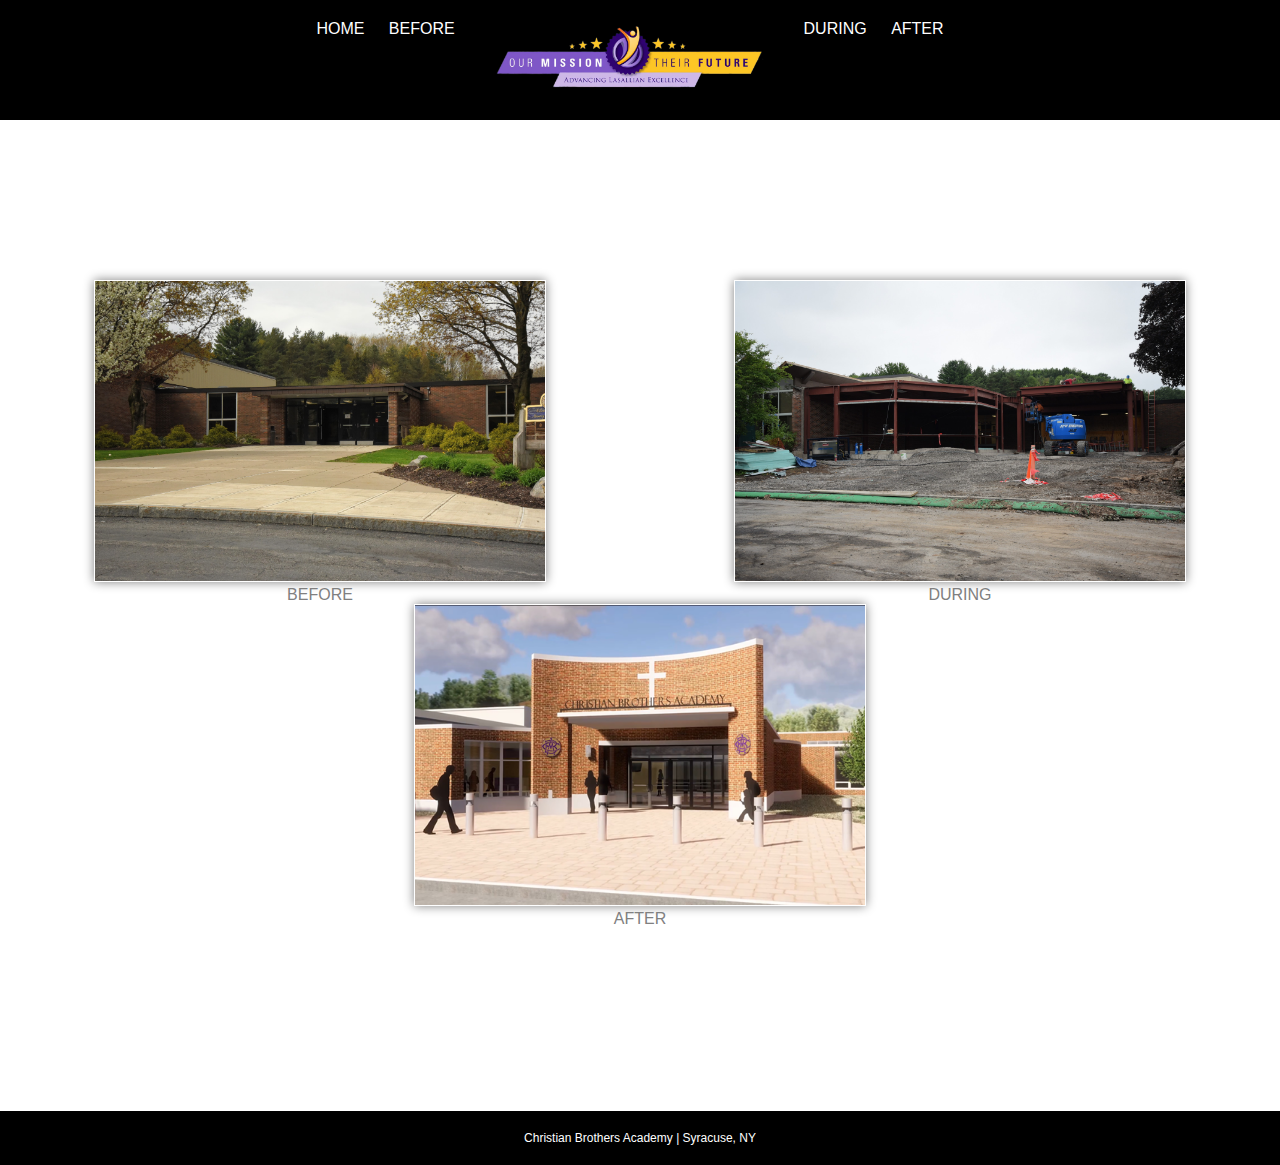
==== index.html @ c77133af "first draft" ====
<!DOCTYPE html>
<html lang="en">
<head>
    <title>CBA Construction</title>
    <link rel="stylesheet" href="styles.css">
</head> 

<body>
    <header>
        <nav>
            <ul>
                    <li><a href="index.html">HOME</a></li>
                    <li><a href="before.html">BEFORE </a></li>
                    <li class="mobile"><a href="during.html">DURING</a></li>
                    <li class="mobile"><a href="after.html">AFTER</a></li>
                    <li class="logo"><a href="index.html">CBA Logo</a></li>
                    <li class="desktop"><a href="during.html">DURING</a></li>
                    <li class="desktop"><a href="after.html">AFTER</a></li>
                </ul>
        </nav>
         
    </header>


    <section class="features">
        <figure>
            <a href="before.html">
            <img src="images/before.jpg" alt="CBA front entrance pre-construction">
            </a>
            <figcaption>Before</figcaption>
        </figure>
        <figure>
                <a href="during.html">
                <img src="images/during.jpg" alt="CBA front entrance during construction">
                </a>
            <figcaption>During</figcaption>
            </figure>
        <figure>
            <a href="after.html">
            <img src="images/after.png" alt="CBA front entrance after construction">
            </a>
            <figcaption>After</figcaption>
        </figure>
    </section>
    <section>lower-section</section>
    <footer>
        Christian Brothers Academy | Syracuse, NY

    </footer>
</body>
</html>
---- styles.css ----
body {
    background: white;
    color: white; 
    font-family: Arial, Helvetica, sans-serif;
    margin: 0;
    padding: 0;
}

/* HEADER */ 

header {
    background:black;
    height: 80px;
    padding: 20px;
    text-align: center;
}

header .mobile {
    display: none;
}

header .logo a {
    background-image: url("images/cbalogo.png");
    background-size: 300px;
    background-repeat: no-repeat;
    display: inline-block;
    height: 1000px;
    position: relative;
    text-indent: -9999999px;
    top: -76.5px;
    width: 300px;

}


    



nav ul {
    margin: 0;
    padding: 0;
    list-style-type: none;
}

nav li {
    display:inline-block;
    margin-right: 20px;

}


section {
    padding-bottom:140px;
}


.titlec {
        color:black;
        position: relative;
        right: -415px;
        top: 40px;
        text-align: center;
        display: flex;
        flex-direction: row;
        flex-wrap: wrap
    }
    
.titlec img {
        width: 600px;
        
}


/* FEATURES */

.features {
        background: white;
        color: gray;
        padding-bottom:175px;
        padding-top: 10px;
        position: relative;
        top: 150px;
        display: flex;
        flex-direction:row;
        flex-wrap:wrap
}

.features figure{
    text-align:center;
    width:500px;
    margin: auto;
    text-transform: uppercase;
}

.features figure img {
    width: 450px;
    box-shadow: grey 0 0 10px;
    border: 1px solid white;
}


/* BEFORE */

section.headings {
    color:black;
    text-align: center;
    font-family: sans-serif;
    position: relative;
    top: -190px;
    font-size: 20px;
}
.fronttitle {
    color: black;
    text-align: left;
    position: relative;
    top: -300px;
    left:60px
}

.backtitle {
    color: black;
    text-align: left;
    position: sticky;
    top:450px;
    right: 1350px;
    flex-wrap: wrap
}

section.front {
    color:black;
    position: relative;
    right: -20px;
    top:-430px;
    text-align: center;
    display: flex;
    flex-direction: row;
    flex-wrap: wrap
}

.front figure img {
    width: 600px;
    box-shadow: grey 0 0 10px;
    border: 1px solid white;
}

section.backa {
    color:black;
    position: relative;
    right: 4px;
    top:150px;
    text-align: center;
    display: flex;
    flex-direction: row;
}

.backa figure img {
    width: 600px;
    box-shadow: grey 0 0 10px;
    border: 1px solid white;
    
}

section.backb {
    color:black;
    position: relative;
    right: 5px;
    top:150px;
    text-align: center;
    display: flex;
    flex-direction: row;
    flex-wrap: wrap;
}

.backb figure img {
    width: 600px;
    box-shadow: grey 0 0 10px;
    border: 1px solid white;
    
}

.hall {
    color:black;
    position: relative;
    right: -20px;
    top:-400px;
    text-align: center;
    display: flex;
    flex-direction: row;
    flex-wrap: wrap;
}

.hall figure img {
    width: 600px;
    box-shadow: grey 0 0 10px;
    border: 1px solid white;
}

.caf {
    color:black;
    position: relative;
    right: -20px;
    top:-400px;
    text-align: center;
    display: flex;
    flex-direction: row;
    flex-wrap: wrap;
}

.caf figure img {
    width: 600px;
    box-shadow: grey 0 0 10px;
    border: 1px solid white;
}

/* DURING */


.dfronta {
    color:black;
    position: relative;
    right: -20px;
    top:-500px;
    text-align: center;
    display: flex;
    flex-direction: row;
    flex-wrap: wrap;
}

.dfronta figure img {
    width: 600px;
    box-shadow: grey 0 0 10px;
    border: 1px solid white;
}






.duringba {
    color:black;
    position: relative;
    right: -20px;
    top:-400px;
    text-align: center;
    display: flex;
    flex-direction: row;
    flex-wrap: wrap;
}

.duringba figure img {
    width: 600px;
    box-shadow: grey 0 0 10px;
    border: 1px solid white;
}


.duringca {
    color:black;
    position: relative;
    right: -20px;
    top:-400px;
    text-align: center;
    display: flex;
    flex-direction: row;
    flex-wrap: wrap;
}

.duringca figure img {
    width: 600px;
    box-shadow: grey 0 0 10px;
    border: 1px solid white;
}



/* AFTER */
.comeback {
        color:black;
        text-align: center;
        font-family: sans-serif;
        position: relative;
        top: -200px;
        font-size: 20px;
    
}




footer {
    background: black;
    padding: 20px 20px;
    text-align: center;
    font-size: 12px;


} 



   


a {
    text-decoration: none;
    color: white;
}

a:hover {
    text-decoration: underline;
}

/* RESPONSIVE RULES */
@media screen and (max-width: 710px) {
    header .mobile {
        display: inline-block;
    }

    header .desktop {
        display: none;
    }
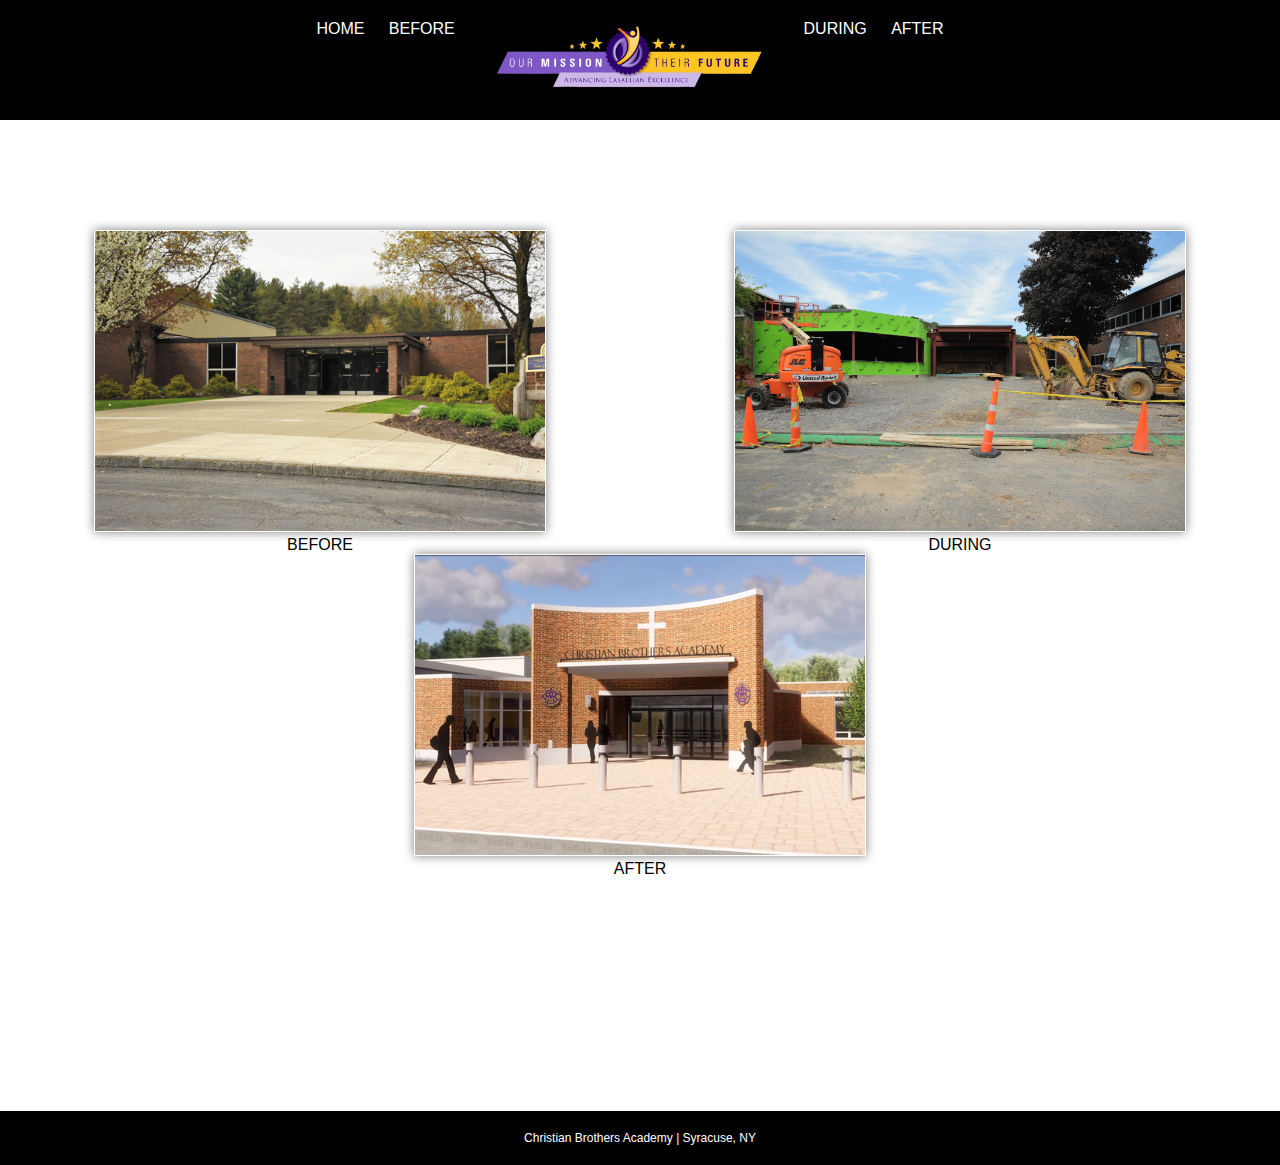
==== commit fb0b5328: "Add files via upload" ====
--- a/index.html
+++ b/index.html
@@ -1,52 +1,52 @@
-<!DOCTYPE html>
-<html lang="en">
-<head>
-    <title>CBA Construction</title>
-    <link rel="stylesheet" href="styles.css">
-</head> 
-
-<body>
-    <header>
-        <nav>
-            <ul>
-                    <li><a href="index.html">HOME</a></li>
-                    <li><a href="before.html">BEFORE </a></li>
-                    <li class="mobile"><a href="during.html">DURING</a></li>
-                    <li class="mobile"><a href="after.html">AFTER</a></li>
-                    <li class="logo"><a href="index.html">CBA Logo</a></li>
-                    <li class="desktop"><a href="during.html">DURING</a></li>
-                    <li class="desktop"><a href="after.html">AFTER</a></li>
-                </ul>
-        </nav>
-         
-    </header>
-
-
-    <section class="features">
-        <figure>
-            <a href="before.html">
-            <img src="images/before.jpg" alt="CBA front entrance pre-construction">
-            </a>
-            <figcaption>Before</figcaption>
-        </figure>
-        <figure>
-                <a href="during.html">
-                <img src="images/during.jpg" alt="CBA front entrance during construction">
-                </a>
-            <figcaption>During</figcaption>
-            </figure>
-        <figure>
-            <a href="after.html">
-            <img src="images/after.png" alt="CBA front entrance after construction">
-            </a>
-            <figcaption>After</figcaption>
-        </figure>
-    </section>
-    <section>lower-section</section>
-    <footer>
-        Christian Brothers Academy | Syracuse, NY
-
-    </footer>
-</body>
-</html>
-
+<!DOCTYPE html>
+<html lang="en">
+<head>
+    <title>CBA Construction</title>
+    <link rel="stylesheet" href="styles.css">
+</head> 
+
+<body>
+    <header>
+        <nav>
+            <ul>
+                    <li><a href="index.html">HOME</a></li>
+                    <li><a href="before.html">BEFORE </a></li>
+                    <li class="mobile"><a href="during.html">DURING</a></li>
+                    <li class="mobile"><a href="after.html">AFTER</a></li>
+                    <li class="logo"><a href="index.html">CBA Logo</a></li>
+                    <li class="desktop"><a href="during.html">DURING</a></li>
+                    <li class="desktop"><a href="after.html">AFTER</a></li>
+                </ul>
+        </nav>
+         
+    </header>
+
+
+    <section class="features">
+        <figure>
+            <a href="before.html">
+            <img src="images/before.jpg" alt="CBA front entrance pre-construction">
+            </a>
+            <figcaption>Before</figcaption>
+        </figure>
+        <figure>
+                <a href="during.html">
+                <img src="images/dff7.jpg" alt="CBA front entrance during construction">
+                </a>
+            <figcaption>During</figcaption>
+            </figure>
+        <figure>
+            <a href="after.html">
+            <img src="images/after.png" alt="CBA front entrance after construction">
+            </a>
+            <figcaption>After</figcaption>
+        </figure>
+    </section>
+    <section>lower-section</section>
+    <footer>
+        Christian Brothers Academy | Syracuse, NY
+
+    </footer>
+</body>
+</html>
+
--- a/styles.css
+++ b/styles.css
@@ -1,327 +1,680 @@
-body {
-    background: white;
-    color: white; 
-    font-family: Arial, Helvetica, sans-serif;
-    margin: 0;
-    padding: 0;
-}
-
-/* HEADER */ 
-
-header {
-    background:black;
-    height: 80px;
-    padding: 20px;
-    text-align: center;
-}
-
-header .mobile {
-    display: none;
-}
-
-header .logo a {
-    background-image: url("images/cbalogo.png");
-    background-size: 300px;
-    background-repeat: no-repeat;
-    display: inline-block;
-    height: 1000px;
-    position: relative;
-    text-indent: -9999999px;
-    top: -76.5px;
-    width: 300px;
-
-}
-
-
-    
-
-
-
-nav ul {
-    margin: 0;
-    padding: 0;
-    list-style-type: none;
-}
-
-nav li {
-    display:inline-block;
-    margin-right: 20px;
-
-}
-
-
-section {
-    padding-bottom:140px;
-}
-
-
-.titlec {
-        color:black;
-        position: relative;
-        right: -415px;
-        top: 40px;
-        text-align: center;
-        display: flex;
-        flex-direction: row;
-        flex-wrap: wrap
-    }
-    
-.titlec img {
-        width: 600px;
-        
-}
-
-
-/* FEATURES */
-
-.features {
-        background: white;
-        color: gray;
-        padding-bottom:175px;
-        padding-top: 10px;
-        position: relative;
-        top: 150px;
-        display: flex;
-        flex-direction:row;
-        flex-wrap:wrap
-}
-
-.features figure{
-    text-align:center;
-    width:500px;
-    margin: auto;
-    text-transform: uppercase;
-}
-
-.features figure img {
-    width: 450px;
-    box-shadow: grey 0 0 10px;
-    border: 1px solid white;
-}
-
-
-/* BEFORE */
-
-section.headings {
-    color:black;
-    text-align: center;
-    font-family: sans-serif;
-    position: relative;
-    top: -190px;
-    font-size: 20px;
-}
-.fronttitle {
-    color: black;
-    text-align: left;
-    position: relative;
-    top: -300px;
-    left:60px
-}
-
-.backtitle {
-    color: black;
-    text-align: left;
-    position: sticky;
-    top:450px;
-    right: 1350px;
-    flex-wrap: wrap
-}
-
-section.front {
-    color:black;
-    position: relative;
-    right: -20px;
-    top:-430px;
-    text-align: center;
-    display: flex;
-    flex-direction: row;
-    flex-wrap: wrap
-}
-
-.front figure img {
-    width: 600px;
-    box-shadow: grey 0 0 10px;
-    border: 1px solid white;
-}
-
-section.backa {
-    color:black;
-    position: relative;
-    right: 4px;
-    top:150px;
-    text-align: center;
-    display: flex;
-    flex-direction: row;
-}
-
-.backa figure img {
-    width: 600px;
-    box-shadow: grey 0 0 10px;
-    border: 1px solid white;
-    
-}
-
-section.backb {
-    color:black;
-    position: relative;
-    right: 5px;
-    top:150px;
-    text-align: center;
-    display: flex;
-    flex-direction: row;
-    flex-wrap: wrap;
-}
-
-.backb figure img {
-    width: 600px;
-    box-shadow: grey 0 0 10px;
-    border: 1px solid white;
-    
-}
-
-.hall {
-    color:black;
-    position: relative;
-    right: -20px;
-    top:-400px;
-    text-align: center;
-    display: flex;
-    flex-direction: row;
-    flex-wrap: wrap;
-}
-
-.hall figure img {
-    width: 600px;
-    box-shadow: grey 0 0 10px;
-    border: 1px solid white;
-}
-
-.caf {
-    color:black;
-    position: relative;
-    right: -20px;
-    top:-400px;
-    text-align: center;
-    display: flex;
-    flex-direction: row;
-    flex-wrap: wrap;
-}
-
-.caf figure img {
-    width: 600px;
-    box-shadow: grey 0 0 10px;
-    border: 1px solid white;
-}
-
-/* DURING */
-
-
-.dfronta {
-    color:black;
-    position: relative;
-    right: -20px;
-    top:-500px;
-    text-align: center;
-    display: flex;
-    flex-direction: row;
-    flex-wrap: wrap;
-}
-
-.dfronta figure img {
-    width: 600px;
-    box-shadow: grey 0 0 10px;
-    border: 1px solid white;
-}
-
-
-
-
-
-
-.duringba {
-    color:black;
-    position: relative;
-    right: -20px;
-    top:-400px;
-    text-align: center;
-    display: flex;
-    flex-direction: row;
-    flex-wrap: wrap;
-}
-
-.duringba figure img {
-    width: 600px;
-    box-shadow: grey 0 0 10px;
-    border: 1px solid white;
-}
-
-
-.duringca {
-    color:black;
-    position: relative;
-    right: -20px;
-    top:-400px;
-    text-align: center;
-    display: flex;
-    flex-direction: row;
-    flex-wrap: wrap;
-}
-
-.duringca figure img {
-    width: 600px;
-    box-shadow: grey 0 0 10px;
-    border: 1px solid white;
-}
-
-
-
-/* AFTER */
-.comeback {
-        color:black;
-        text-align: center;
-        font-family: sans-serif;
-        position: relative;
-        top: -200px;
-        font-size: 20px;
-    
-}
-
-
-
-
-footer {
-    background: black;
-    padding: 20px 20px;
-    text-align: center;
-    font-size: 12px;
-
-
-} 
-
-
-
-   
-
-
-a {
-    text-decoration: none;
-    color: white;
-}
-
-a:hover {
-    text-decoration: underline;
-}
-
-/* RESPONSIVE RULES */
-@media screen and (max-width: 710px) {
-    header .mobile {
-        display: inline-block;
-    }
-
-    header .desktop {
-        display: none;
-    }
-
-  
-  
-      +body {
+    background: white;
+    color: white; 
+    font-family: Arial, Helvetica, sans-serif;
+    margin: 0;
+    padding: 0;
+}
+
+/* HEADER */ 
+
+header {
+    background:black;
+    height: 80px;
+    padding: 20px;
+    text-align: center;
+}
+
+header .mobile {
+    display: none;
+}
+
+header .logo a {
+    background-image: url("images/cbalogo.png");
+    background-size: 300px;
+    background-repeat: no-repeat;
+    display: inline-block;
+    height: 1000px;
+    position: relative;
+    text-indent: -9999999px;
+    top: -76.5px;
+    width: 300px;
+
+}
+
+
+    
+
+
+
+nav ul {
+    margin: 0;
+    padding: 0;
+    list-style-type: none;
+}
+
+nav li {
+    display:inline-block;
+    margin-right: 20px;
+
+}
+
+
+section {
+    padding-bottom:140px;
+}
+
+
+.titlec {
+        color:black;
+        position: relative;
+        right: -415px;
+        top: 40px;
+        text-align: center;
+        display: flex;
+        flex-direction: row;
+        flex-wrap: wrap
+    }
+    
+.titlec img {
+        width: 600px;
+        
+}
+
+
+/* FEATURES */
+
+.features {
+        background: white;
+        color: gray;
+        padding-bottom:175px;
+        padding-top: 10px;
+        position: relative;
+        top: 100px;
+        display: flex;
+        flex-direction:row;
+        flex-wrap:wrap
+}
+
+.features figure{
+    text-align:center;
+    width:500px;
+    margin: auto;
+    text-transform: uppercase;
+}
+
+.features figure img {
+    width: 450px;
+    box-shadow: grey 0 0 10px;
+    border: 1px solid white;
+}
+
+
+/* BEFORE */
+
+section.headings {
+    color:black;
+    text-align: center;
+    font-family: sans-serif;
+    position: relative;
+    top: -190px;
+    font-size: 20px;
+}
+.fronttitle {
+    color: black;
+    text-align: left;
+    position: relative;
+    top: -300px;
+    left:60px
+}
+
+.backtitle {
+    color: black;
+    text-align: left;
+    position: sticky;
+    top:450px;
+    right: 1350px;
+    flex-wrap: wrap
+}
+
+section.front {
+    color:black;
+    position: relative;
+    right: -20px;
+    top:-430px;
+    text-align: center;
+    display: flex;
+    flex-direction: row;
+    flex-wrap: wrap
+}
+
+.front figure img {
+    width: 600px;
+    box-shadow: grey 0 0 10px;
+    border: 1px solid white;
+}
+
+section.backa {
+    color:black;
+    position: relative;
+    right: 4px;
+    top:150px;
+    text-align: center;
+    display: flex;
+    flex-direction: row;
+}
+
+.backa figure img {
+    width: 600px;
+    box-shadow: grey 0 0 10px;
+    border: 1px solid white;
+    
+}
+
+section.backb {
+    color:black;
+    position: relative;
+    right: 5px;
+    top:150px;
+    text-align: center;
+    display: flex;
+    flex-direction: row;
+    flex-wrap: wrap;
+}
+
+.backb figure img {
+    width: 600px;
+    box-shadow: grey 0 0 10px;
+    border: 1px solid white;
+    
+}
+
+.hall {
+    color:black;
+    position: relative;
+    right: -20px;
+    top:-400px;
+    text-align: center;
+    display: flex;
+    flex-direction: row;
+    flex-wrap: wrap;
+}
+
+.hall figure img {
+    width: 600px;
+    box-shadow: grey 0 0 10px;
+    border: 1px solid white;
+}
+
+.caf {
+    color:black;
+    position: relative;
+    right: -20px;
+    top:-400px;
+    text-align: center;
+    display: flex;
+    flex-direction: row;
+    flex-wrap: wrap;
+}
+
+.caf figure img {
+    width: 600px;
+    box-shadow: grey 0 0 10px;
+    border: 1px solid white;
+}
+
+
+
+/* DURING */
+
+    
+.weeks a{
+    color:black;
+    text-align: center;
+    font-family: sans-serif;
+    position: relative;
+    top: -300px;
+    font-size: 20px; 
+    display: inline-block;
+} 
+
+
+.weeks ul#weekslink {
+        min-width: 696px;
+        list-style: none;
+        padding-top: 20px;
+    }
+ ul#weekslink li {
+            display: inline;
+            padding: 5px;
+            position: relative;
+            top: -20px;
+            left: 13px;
+        }
+
+.week9 {
+            color:black;
+            text-align: left;
+            font-family: sans-serif;
+            position: relative;
+            top: -400px;
+            left: -45px;
+            font-size: 20px; 
+        }
+
+.home9 a {
+            position: relative;
+            top: -600px;
+            left: 52px;
+            text-align: left;
+            color: black;
+            font-size: 20px;
+        }
+
+
+            position: relative;
+            top: -400px;
+            left: -60px;
+            font-size: 20px; 
+        }
+
+.dfront9 {
+            color:black;
+            position: relative;
+            right: -15px;
+            top: -500px;
+            text-align: center;
+            display: flex;
+            flex-direction: row;
+            flex-wrap: wrap;
+        }
+        
+.dfront9 figure img {
+            width: 600px;
+            box-shadow: grey 0 0 10px;
+            border: 1px solid white;
+        }
+        
+
+
+
+
+
+.db9 {
+            color:black;
+            position: relative;
+            right: -5px;
+            top: -500px;
+            text-align: center;
+            display: flex;
+            flex-direction: row;
+            flex-wrap: wrap;
+        }
+        
+.db9 figure img {
+            width: 600px;
+            box-shadow: grey 0 0 10px;
+            border: 1px solid white;
+        }
+        
+        
+        
+.dca9 {
+            color:black;
+            position: relative;
+            right: -10px;
+            top: -500px;
+            text-align: center;
+            display: flex;
+            flex-direction: row;
+            flex-wrap: wrap;
+        }
+        
+.dca9 figure img {
+            width: 600px;
+            box-shadow: grey 0 0 10px;
+            border: 1px solid white;
+        }
+        
+
+
+
+
+
+
+
+
+.week8 {
+            color:black;
+            text-align: left;
+            font-family: sans-serif;
+            position: relative;
+            top: -400px;
+            left: -50px;
+            font-size: 20px; 
+        }
+
+.home8 a {
+            position: relative;
+            top: -600px;
+            left: 52px;
+            text-align: left;
+            color: black;
+            font-size: 20px;
+        }
+
+.dfront8 {
+            color:black;
+            position: relative;
+            right: -15px;
+            top: -500px;
+            text-align: center;
+            display: flex;
+            flex-direction: row;
+            flex-wrap: wrap;
+        }
+        
+.dfront8 figure img {
+            width: 600px;
+            box-shadow: grey 0 0 10px;
+            border: 1px solid white;
+        }
+        
+        
+.db8 {
+            color:black;
+            position: relative;
+            right: -5px;
+            top: -500px;
+            text-align: center;
+            display: flex;
+            flex-direction: row;
+            flex-wrap: wrap;
+        }
+        
+.db8 figure img {
+            width: 600px;
+            box-shadow: grey 0 0 10px;
+            border: 1px solid white;
+        }
+        
+        
+        
+.dca8 {
+            color:black;
+            position: relative;
+            right: -10px;
+            top: -500px;
+            text-align: center;
+            display: flex;
+            flex-direction: row;
+            flex-wrap: wrap;
+        }
+        
+.dca8 figure img {
+            width: 600px;
+            box-shadow: grey 0 0 10px;
+            border: 1px solid white;
+        }
+        
+
+
+.week7 {
+            color:black;
+            text-align: left;
+            font-family: sans-serif;
+            position: relative;
+            top: -610px;
+            left: -65px;
+            font-size: 20px; 
+        }
+
+.home7 a {
+            position: relative;
+            top: 00px;
+            left: 52px;
+            text-align: left;
+            color: black;
+            font-size: 20px;
+        }
+
+
+
+
+.dfront7 {
+    color:black;
+    position: relative;
+    right: -15px;
+    top: -710px;
+    text-align: center;
+    display: flex;
+    flex-direction: row;
+    flex-wrap: wrap;
+}
+
+.dfront7 figure img {
+    width: 600px;
+    box-shadow: grey 0 0 10px;
+    border: 1px solid white;
+}
+
+
+.db7 {
+    color:black;
+    position: relative;
+    right: -5px;
+    top: 130px;
+    text-align: center;
+    display: flex;
+    flex-direction: row;
+    flex-wrap: wrap;
+}
+
+.db7 figure img {
+    width: 600px;
+    box-shadow: grey 0 0 10px;
+    border: 1px solid white;
+}
+
+
+
+.dca7 {
+    color:black;
+    position: relative;
+    right: -10px;
+    top:110px;
+    text-align: center;
+    display: flex;
+    flex-direction: row;
+    flex-wrap: wrap;
+}
+
+.dca7 figure img {
+    width: 600px;
+    box-shadow: grey 0 0 10px;
+    border: 1px solid white;
+}
+
+
+
+
+.week6 {
+    color:black;
+    text-align: left;
+    font-family: sans-serif;
+    position: relative;
+    top: 160px;
+    left: -130px;
+    font-size: 20px; 
+}
+   
+.home6 a {
+    position: relative;
+    top: -100px;
+    left: 65px;
+    text-align: left;
+    color: black;
+    font-size: 20px;
+}
+
+
+.dfronta {
+    color:black;
+    position: relative;
+    right: -20px;
+    top:50px;
+    text-align: center;
+    display: flex;
+    flex-direction: row;
+    flex-wrap: wrap;
+}
+
+.dfronta figure img {
+    width: 600px;
+    box-shadow: grey 0 0 10px;
+    border: 1px solid white;
+}
+
+
+.duringb6 {
+    color:black;
+    position: relative;
+    right: -20px;
+    top:35px;
+    text-align: center;
+    display: flex;
+    flex-direction: row;
+    flex-wrap: wrap;
+}
+
+.duringb6 figure img {
+    width: 600px;
+    box-shadow: grey 0 0 10px;
+    border: 1px solid white;
+    top: 100000000px;
+}
+
+
+.duringca {
+    color:black;
+    position: relative;
+    right: -20px;
+    top: 17px;
+    text-align: center;
+    display: flex;
+    flex-direction: row;
+    flex-wrap: wrap;
+}
+
+.duringca figure img {
+    width: 600px;
+    box-shadow: grey 0 0 10px;
+    border: 1px solid white;
+}
+
+
+
+
+
+
+
+.week1 {
+    color:black;
+    text-align: left;
+    font-family: sans-serif;
+    position: relative;
+    top: 110px;
+    left: -140px;
+    font-size: 20px; 
+}
+
+.dfront1 {
+        color:black;
+        position: relative;
+        right: -20px;
+        top:0px;
+        text-align: center;
+        display: flex;
+        flex-direction: row;
+        flex-wrap: wrap;
+    }
+
+.dfront1 figure img {
+        width: 600px;
+        box-shadow: grey 0 0 10px;
+        border: 1px solid white;
+}
+
+.home1 a {
+    position: relative;
+    top: 500px;
+    left: -635px;
+    text-align: left;
+    color: black;
+    font-size: 20px;
+}
+
+
+
+
+/* AFTER */
+.comeback {
+        color:black;
+        text-align: center;
+        font-family: sans-serif;
+        position: relative;
+        top: -200px;
+        font-size: 20px;
+    
+}
+
+.homeb a {
+    position: relative;
+    text-align: left;
+    right: -40px;
+    top: -420px;
+    color: black;
+    font-size: 20px;
+}
+
+
+
+.homea a {
+    position: relative;
+    top: -450px;
+    right: -40px;
+    color: black;
+    font-size: 20px;
+}
+
+
+footer {
+    background: black;
+    padding: 20px 20px;
+    text-align: center;
+    font-size: 12px;
+
+
+} 
+
+
+
+figcaption {
+    color:black;
+    font-family: sans-serif;
+}
+   
+
+
+a {
+    text-decoration: none;
+    color:white;
+}
+
+a:hover {
+    text-decoration: underline;
+}
+
+/* RESPONSIVE RULES */
+@media screen and (max-width: 710px) {
+    header .mobile {
+        display: inline-block;
+    }
+
+    header .desktop {
+        display: none;
+    }
+
+  
+  
+}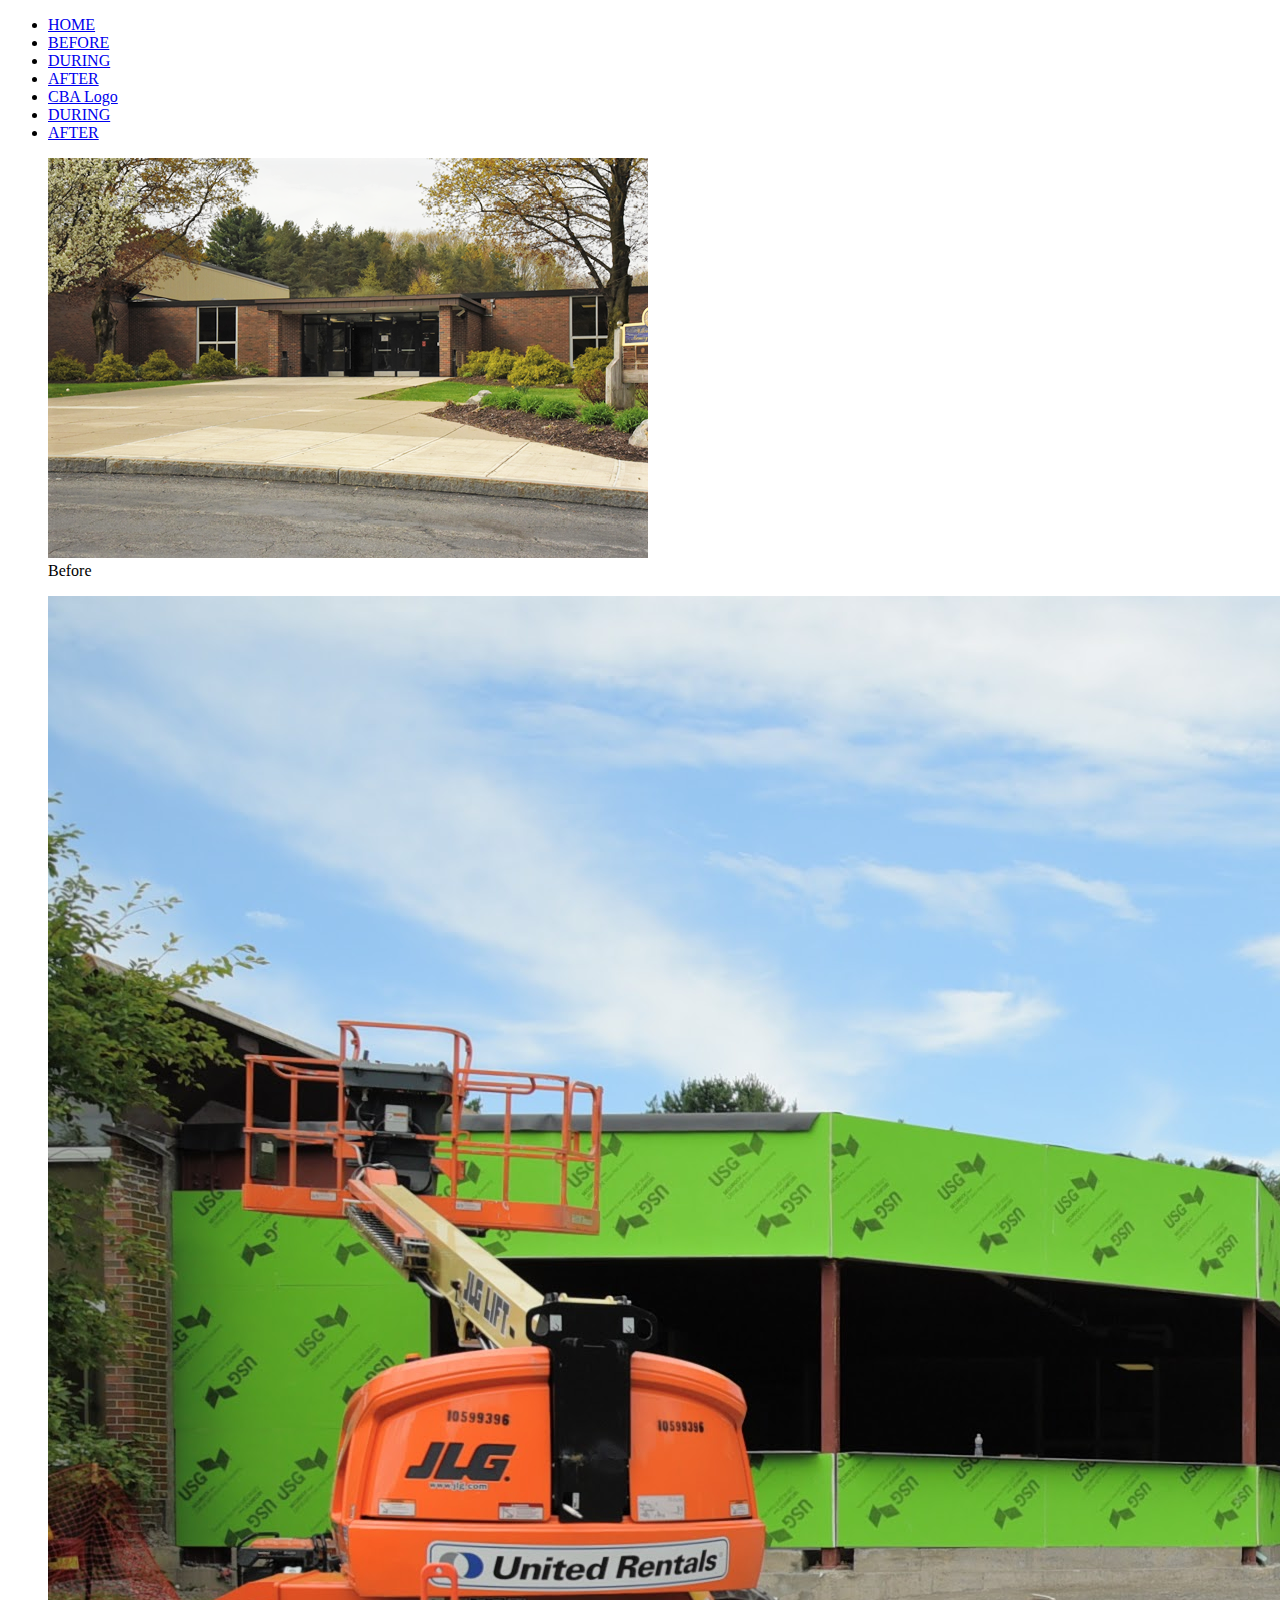
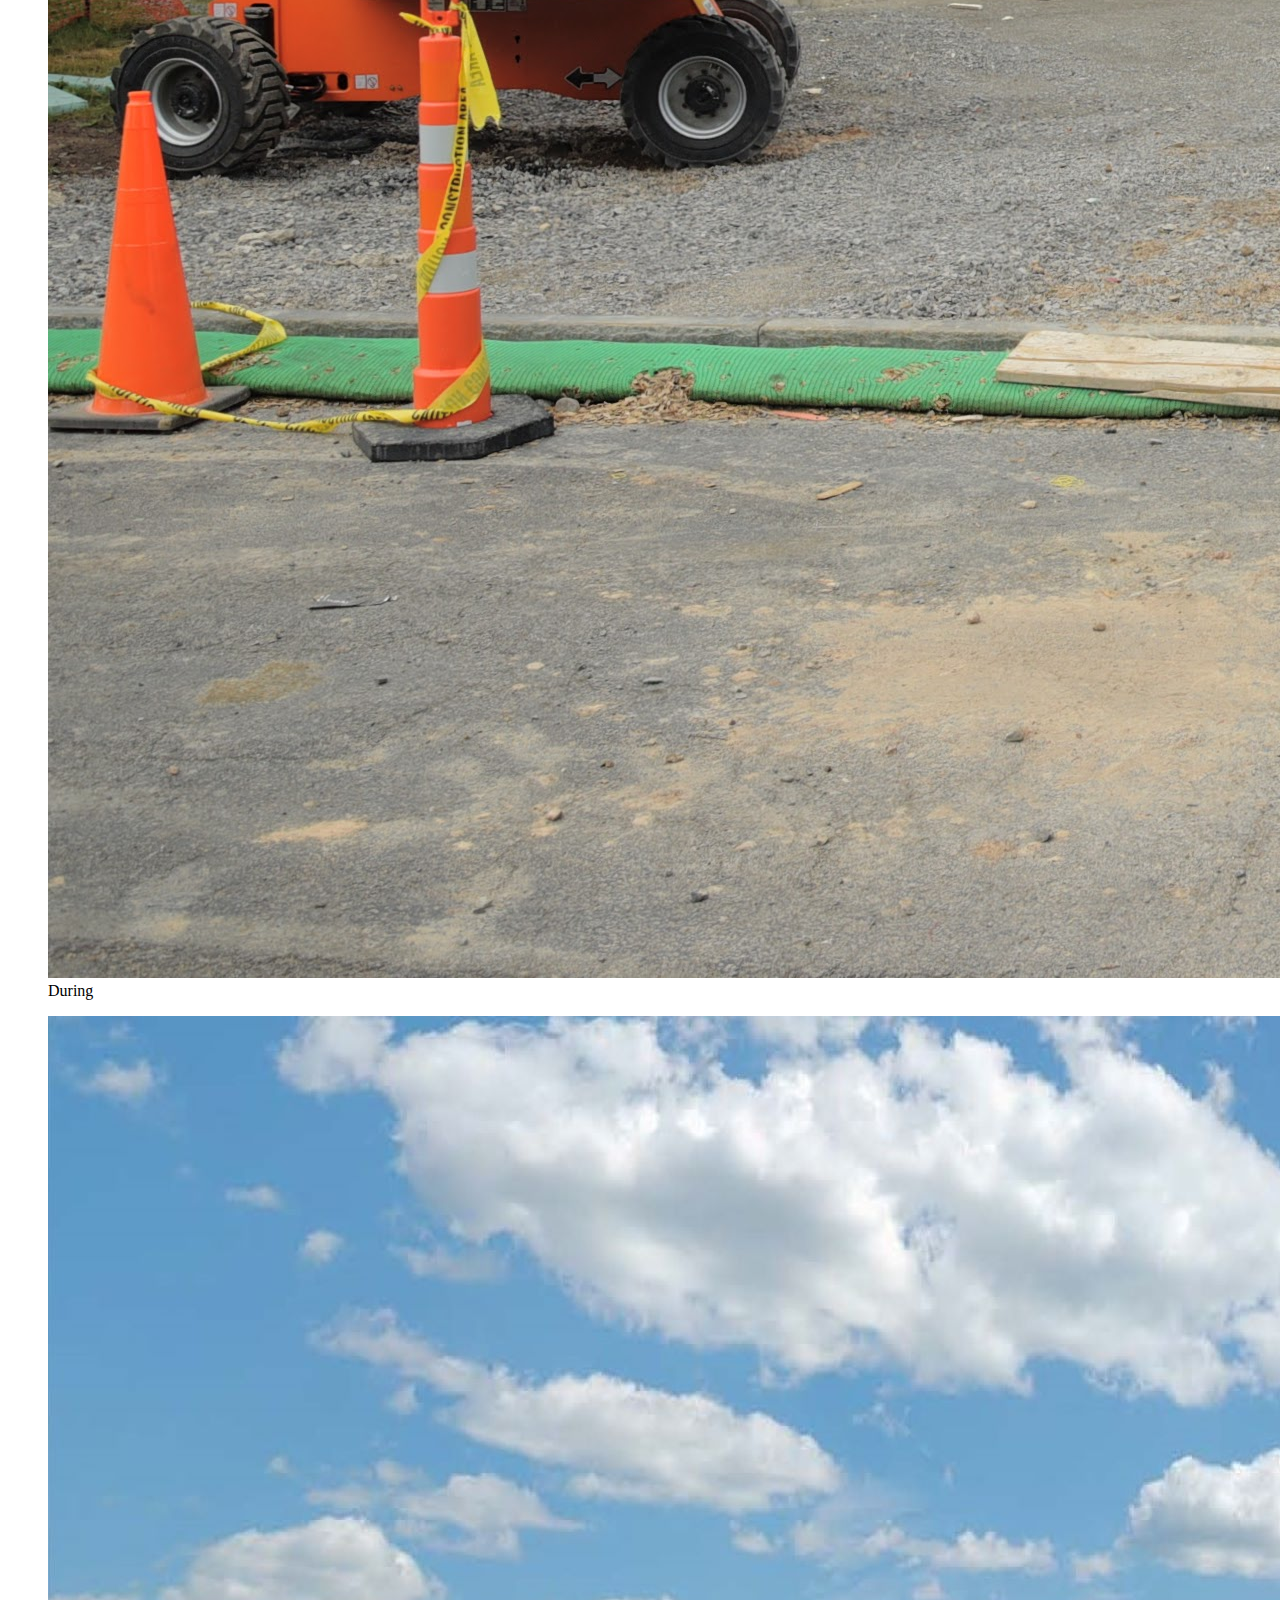
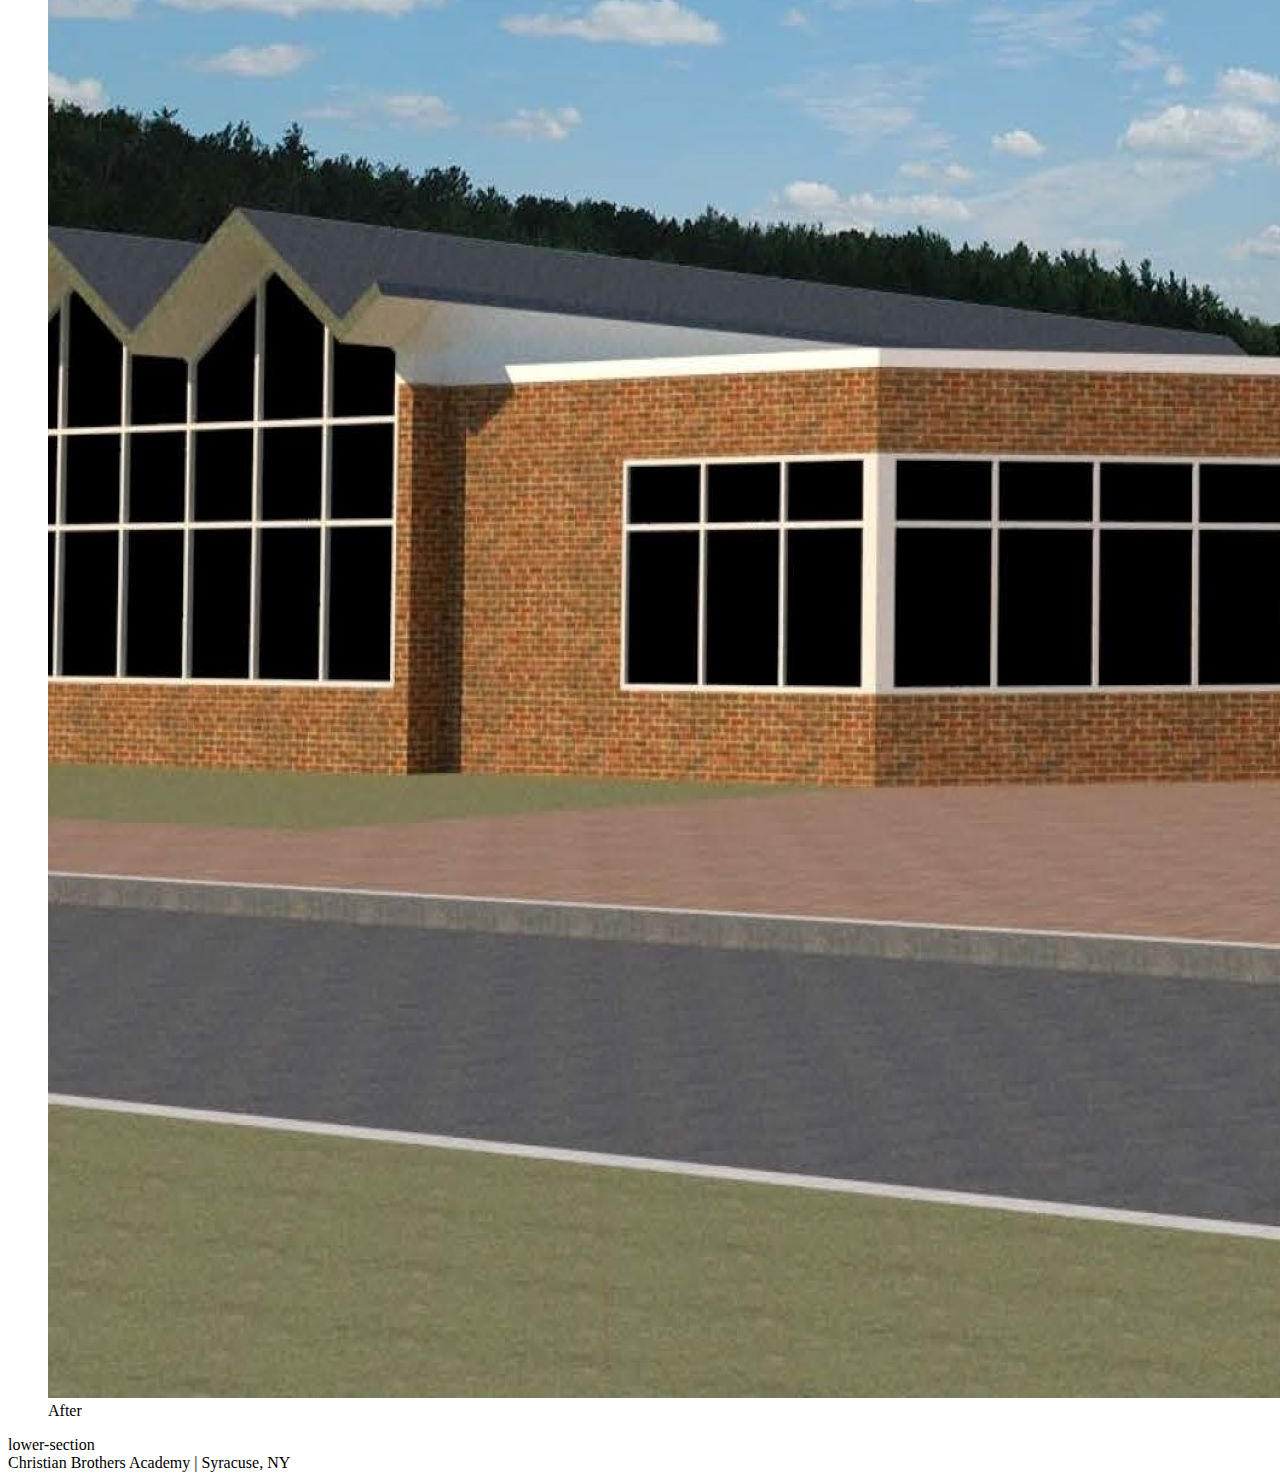
==== commit 6e43a182: "Add files via upload" ====
--- a/index.html
+++ b/index.html
@@ -37,7 +37,7 @@
             </figure>
         <figure>
             <a href="after.html">
-            <img src="images/after.png" alt="CBA front entrance after construction">
+            <img src="images/resized.jpg" alt="CBA front entrance after construction">
             </a>
             <figcaption>After</figcaption>
         </figure>
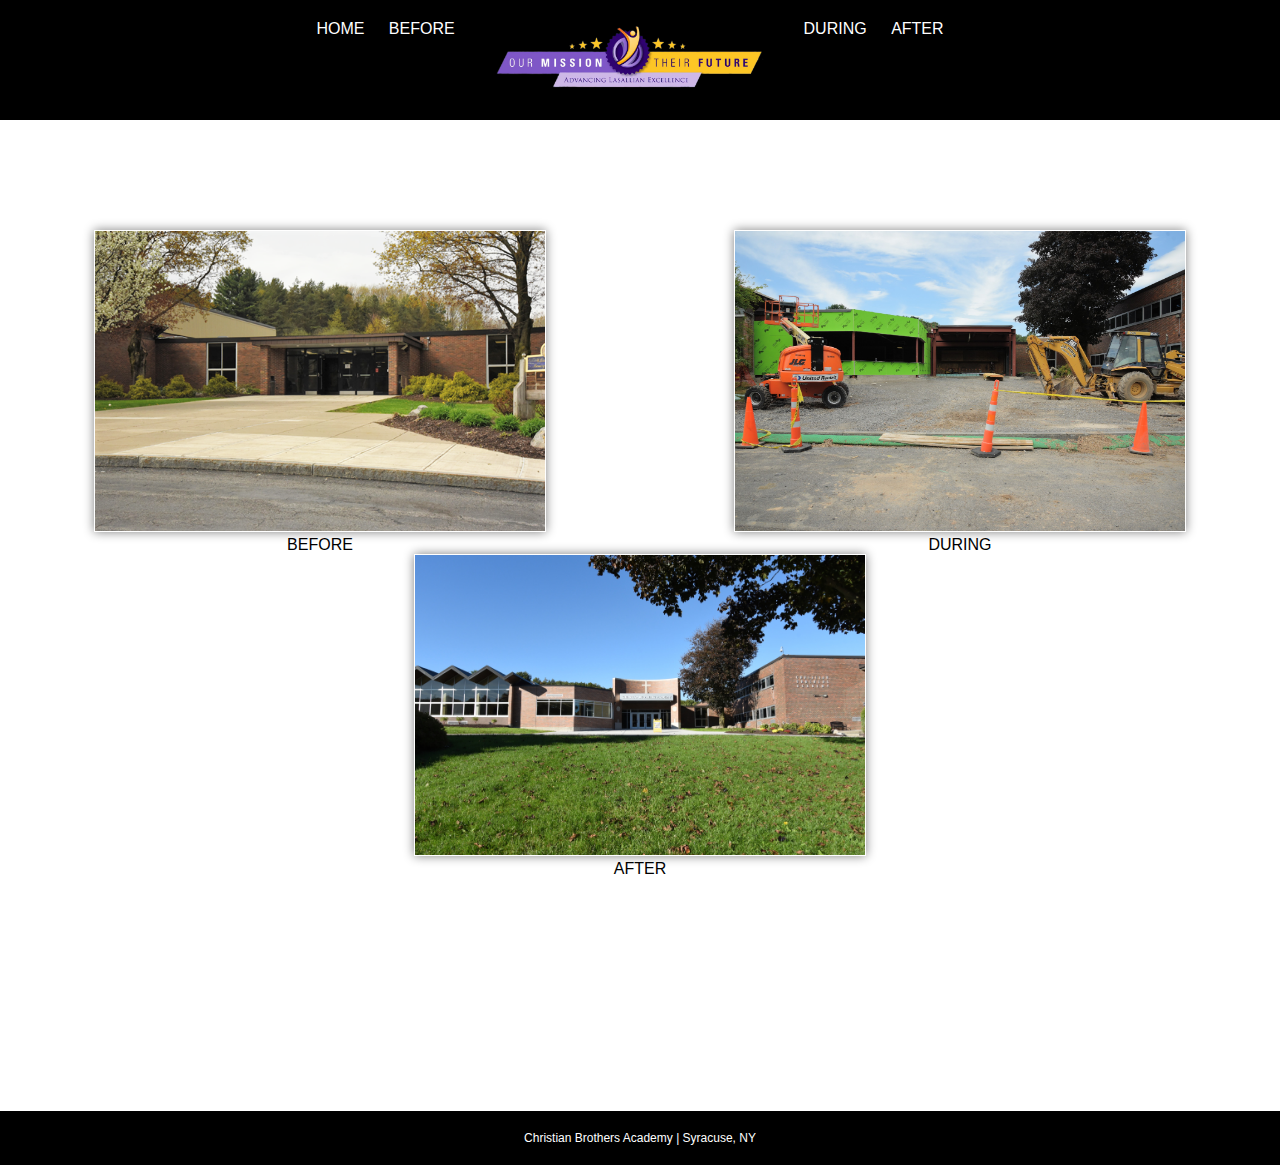
==== commit 158eefc6: "Update index.html" ====
--- a/index.html
+++ b/index.html
@@ -37,7 +37,7 @@
             </figure>
         <figure>
             <a href="after.html">
-            <img src="images/resized.jpg" alt="CBA front entrance after construction">
+            <img src="images/fea1.jpg" alt="CBA front entrance after construction">
             </a>
             <figcaption>After</figcaption>
         </figure>
--- a/styles.css
+++ b/styles.css
@@ -0,0 +1,1527 @@
+body {
+    background: white;
+    color: white; 
+    font-family: Arial, Helvetica, sans-serif;
+    margin: 0;
+    padding: 0;
+}
+
+/* HEADER */ 
+
+header {
+    background:black;
+    height: 80px;
+    padding: 20px;
+    text-align: center;
+}
+
+header .mobile {
+    display: none;
+}
+
+header .logo a {
+    background-image: url("images/cbalogo.png");
+    background-size: 300px;
+    background-repeat: no-repeat;
+    display: inline-block;
+    height: 1000px;
+    position: relative;
+    text-indent: -9999999px;
+    top: -76.5px;
+    width: 300px;
+
+}
+
+
+    
+
+
+
+nav ul {
+    margin: 0;
+    padding: 0;
+    list-style-type: none;
+}
+
+nav li {
+    display:inline-block;
+    margin-right: 20px;
+
+}
+
+
+section {
+    padding-bottom:140px;
+}
+
+
+.titlec {
+        color:black;
+        position: relative;
+        right: -415px;
+        top: 40px;
+        text-align: center;
+        display: flex;
+        flex-direction: row;
+        flex-wrap: wrap
+    }
+    
+.titlec img {
+        width: 600px;
+        
+}
+
+
+/* FEATURES */
+
+.features {
+        background: white;
+        color: gray;
+        padding-bottom:175px;
+        padding-top: 10px;
+        position: relative;
+        top: 100px;
+        display: flex;
+        flex-direction:row;
+        flex-wrap:wrap
+}
+
+.features figure{
+    text-align:center;
+    width:500px;
+    margin: auto;
+    text-transform: uppercase;
+}
+
+.features figure img {
+    width: 450px;
+    box-shadow: grey 0 0 10px;
+    border: 1px solid white;
+}
+
+
+/* BEFORE */
+
+section.headings {
+    color:black;
+    text-align: center;
+    font-family: sans-serif;
+    position: relative;
+    top: -190px;
+    font-size: 20px;
+}
+.fronttitle {
+    color: black;
+    text-align: left;
+    position: relative;
+    top: -300px;
+    left:60px
+}
+
+.backtitle {
+    color: black;
+    text-align: left;
+    position: sticky;
+    top:450px;
+    right: 1350px;
+    flex-wrap: wrap
+}
+
+section.front {
+    color:black;
+    position: relative;
+    right: -20px;
+    top:-430px;
+    text-align: center;
+    display: flex;
+    flex-direction: row;
+    flex-wrap: wrap
+}
+
+.front figure img {
+    width: 600px;
+    box-shadow: grey 0 0 10px;
+    border: 1px solid white;
+}
+
+section.backa {
+    color:black;
+    position: relative;
+    right: 4px;
+    top:150px;
+    text-align: center;
+    display: flex;
+    flex-direction: row;
+}
+
+.backa figure img {
+    width: 600px;
+    box-shadow: grey 0 0 10px;
+    border: 1px solid white;
+    
+}
+
+section.backb {
+    color:black;
+    position: relative;
+    right: 5px;
+    top:150px;
+    text-align: center;
+    display: flex;
+    flex-direction: row;
+    flex-wrap: wrap;
+}
+
+.backb figure img {
+    width: 600px;
+    box-shadow: grey 0 0 10px;
+    border: 1px solid white;
+    
+}
+
+.hall {
+    color:black;
+    position: relative;
+    right: -20px;
+    top:-400px;
+    text-align: center;
+    display: flex;
+    flex-direction: row;
+    flex-wrap: wrap;
+}
+
+.hall figure img {
+    width: 600px;
+    box-shadow: grey 0 0 10px;
+    border: 1px solid white;
+}
+
+.caf {
+    color:black;
+    position: relative;
+    right: -20px;
+    top:-400px;
+    text-align: center;
+    display: flex;
+    flex-direction: row;
+    flex-wrap: wrap;
+}
+
+.caf figure img {
+    width: 600px;
+    box-shadow: grey 0 0 10px;
+    border: 1px solid white;
+}
+
+
+
+/* DURING */
+
+    
+.weeks a{
+    color:black;
+    text-align: center;
+    font-family: sans-serif;
+    position: relative;
+    top: -300px;
+    font-size: 20px; 
+    display: inline-block;
+} 
+
+
+.weeks ul#weekslink {
+        min-width: 696px;
+        list-style: none;
+        padding-top: 20px;
+    }
+ ul#weekslink li {
+            display: inline;
+            padding: 5px;
+            position: relative;
+            top: -20px;
+            left: 13px;
+        }
+.week38 {
+            color:black;
+            text-align: left;
+            font-family: sans-serif;
+            position: relative;
+            top: -400px;
+            left: -45px;
+            font-size: 20px; 
+        }
+
+.home38 a {
+            position: relative;
+            top: 500px;
+            left: -1320px;
+            text-align: left;
+            color: black;
+            font-size: 20px;
+        }
+
+
+.week31 {
+            color:black;
+            text-align: left;
+            font-family: sans-serif;
+            position: relative;
+            top: -400px;
+            left: -45px;
+            font-size: 20px; 
+        }
+
+.home31 a {
+            position: relative;
+            top: 500px;
+            left: -1320px;
+            text-align: left;
+            color: black;
+            font-size: 20px;
+        }
+
+
+.dfront8 {
+            color:black;
+            position: relative;
+            right: -15px;
+            top: -500px;
+            text-align: center;
+            display: flex;
+            flex-direction: row;
+            flex-wrap: wrap;
+        }
+        
+.dfront8 figure img {
+            width: 600px;
+            box-shadow: grey 0 0 10px;
+            border: 1px solid white;
+        }
+        
+
+
+
+
+
+.db31  {
+            color:black;
+            position: relative;
+            right: -5px;
+            top: -500px;
+            text-align: center;
+            display: flex;
+            flex-direction: row;
+            flex-wrap: wrap;
+        }
+        
+.db31 figure img {
+            width: 600px;
+            box-shadow: grey 0 0 10px;
+            border: 1px solid white;
+        }
+
+.week20 {
+            color:black;
+            text-align: left;
+            font-family: sans-serif;
+            position: relative;
+            top: -400px;
+            left: -45px;
+            font-size: 20px; 
+        }
+
+.home20 a {
+            position: relative;
+            top: -600px;
+            left: 52px;
+            text-align: left;
+            color: black;
+            font-size: 20px;
+        }
+
+
+.dfront8 {
+            color:black;
+            position: relative;
+            right: -15px;
+            top: -500px;
+            text-align: center;
+            display: flex;
+            flex-direction: row;
+            flex-wrap: wrap;
+        }
+        
+.dfront8 figure img {
+            width: 600px;
+            box-shadow: grey 0 0 10px;
+            border: 1px solid white;
+        }
+        
+
+
+
+
+
+.db20 {
+            color:black;
+            position: relative;
+            right: -5px;
+            top: -500px;
+            text-align: center;
+            display: flex;
+            flex-direction: row;
+            flex-wrap: wrap;
+        }
+        
+.db20 figure img {
+            width: 600px;
+            box-shadow: grey 0 0 10px;
+            border: 1px solid white;
+        }
+
+.week17 {
+            color:black;
+            text-align: left;
+            font-family: sans-serif;
+            position: relative;
+            top: -400px;
+            left: -45px;
+            font-size: 20px; 
+        }
+
+.home17 a {
+            position: relative;
+            top: -600px;
+            left: 52px;
+            text-align: left;
+            color: black;
+            font-size: 20px;
+        }
+
+
+.dfront8 {
+            color:black;
+            position: relative;
+            right: -15px;
+            top: -500px;
+            text-align: center;
+            display: flex;
+            flex-direction: row;
+            flex-wrap: wrap;
+        }
+        
+.dfront8 figure img {
+            width: 600px;
+            box-shadow: grey 0 0 10px;
+            border: 1px solid white;
+        }
+        
+
+
+
+
+
+.db17 {
+            color:black;
+            position: relative;
+            right: -5px;
+            top: -500px;
+            text-align: center;
+            display: flex;
+            flex-direction: row;
+            flex-wrap: wrap;
+        }
+        
+.db17 figure img {
+            width: 600px;
+            box-shadow: grey 0 0 10px;
+            border: 1px solid white;
+        }
+
+.week16 {
+            color:black;
+            text-align: left;
+            font-family: sans-serif;
+            position: relative;
+            top: -400px;
+            left: -45px;
+            font-size: 20px; 
+        }
+
+.home16 a {
+            position: relative;
+            top: -600px;
+            left: 52px;
+            text-align: left;
+            color: black;
+            font-size: 20px;
+        }
+
+
+.dfront8 {
+            color:black;
+            position: relative;
+            right: -15px;
+            top: -500px;
+            text-align: center;
+            display: flex;
+            flex-direction: row;
+            flex-wrap: wrap;
+        }
+        
+.dfront8 figure img {
+            width: 600px;
+            box-shadow: grey 0 0 10px;
+            border: 1px solid white;
+        }
+        
+
+
+
+
+
+.db16 {
+            color:black;
+            position: relative;
+            right: -5px;
+            top: -500px;
+            text-align: center;
+            display: flex;
+            flex-direction: row;
+            flex-wrap: wrap;
+        }
+        
+.db16 figure img {
+            width: 600px;
+            box-shadow: grey 0 0 10px;
+            border: 1px solid white;
+        }
+        
+.week15 {
+            color:black;
+            text-align: left;
+            font-family: sans-serif;
+            position: relative;
+            top: -400px;
+            left: -45px;
+            font-size: 20px; 
+        }
+
+.home15 a {
+            position: relative;
+            top: -600px;
+            left: 52px;
+            text-align: left;
+            color: black;
+            font-size: 20px;
+        }
+
+
+.dfront8 {
+            color:black;
+            position: relative;
+            right: -15px;
+            top: -500px;
+            text-align: center;
+            display: flex;
+            flex-direction: row;
+            flex-wrap: wrap;
+        }
+        
+.dfront8 figure img {
+            width: 600px;
+            box-shadow: grey 0 0 10px;
+            border: 1px solid white;
+        }
+        
+
+
+
+
+
+.db15 {
+            color:black;
+            position: relative;
+            right: -5px;
+            top: -500px;
+            text-align: center;
+            display: flex;
+            flex-direction: row;
+            flex-wrap: wrap;
+        }
+        
+.db15 figure img {
+            width: 600px;
+            box-shadow: grey 0 0 10px;
+            border: 1px solid white;
+        }
+        
+
+.week14 {
+            color:black;
+            text-align: left;
+            font-family: sans-serif;
+            position: relative;
+            top: -400px;
+            left: -45px;
+            font-size: 20px; 
+        }
+
+.home14 a {
+            position: relative;
+            top: -600px;
+            left: 52px;
+            text-align: left;
+            color: black;
+            font-size: 20px;
+        }
+
+
+.dfront8 {
+            color:black;
+            position: relative;
+            right: -15px;
+            top: -500px;
+            text-align: center;
+            display: flex;
+            flex-direction: row;
+            flex-wrap: wrap;
+        }
+        
+.dfront8 figure img {
+            width: 600px;
+            box-shadow: grey 0 0 10px;
+            border: 1px solid white;
+        }
+        
+
+
+
+
+
+.db14 {
+            color:black;
+            position: relative;
+            right: -5px;
+            top: -500px;
+            text-align: center;
+            display: flex;
+            flex-direction: row;
+            flex-wrap: wrap;
+        }
+        
+.db14 figure img {
+            width: 600px;
+            box-shadow: grey 0 0 10px;
+            border: 1px solid white;
+        }
+        
+        
+        
+.dca14 {
+            color:black;
+            position: relative;
+            right: -10px;
+            top: -500px;
+            text-align: center;
+            display: flex;
+            flex-direction: row;
+            flex-wrap: wrap;
+        }
+        
+.dca14 figure img {
+            width: 600px;
+            box-shadow: grey 0 0 10px;
+            border: 1px solid white;
+        }
+
+
+.week13 {
+            color:black;
+            text-align: left;
+            font-family: sans-serif;
+            position: relative;
+            top: -400px;
+            left: -45px;
+            font-size: 20px; 
+        }
+
+.home13 a {
+            position: relative;
+            top: -600px;
+            left: 52px;
+            text-align: left;
+            color: black;
+            font-size: 20px;
+        }
+
+
+.dfront8 {
+            color:black;
+            position: relative;
+            right: -15px;
+            top: -500px;
+            text-align: center;
+            display: flex;
+            flex-direction: row;
+            flex-wrap: wrap;
+        }
+        
+.dfront8 figure img {
+            width: 600px;
+            box-shadow: grey 0 0 10px;
+            border: 1px solid white;
+        }
+        
+
+
+
+
+
+.db13 {
+            color:black;
+            position: relative;
+            right: -5px;
+            top: -500px;
+            text-align: center;
+            display: flex;
+            flex-direction: row;
+            flex-wrap: wrap;
+        }
+        
+.db13 figure img {
+            width: 600px;
+            box-shadow: grey 0 0 10px;
+            border: 1px solid white;
+        }
+        
+        
+        
+.dca13 {
+            color:black;
+            position: relative;
+            right: -10px;
+            top: -500px;
+            text-align: center;
+            display: flex;
+            flex-direction: row;
+            flex-wrap: wrap;
+        }
+        
+.dca13 figure img {
+            width: 600px;
+            box-shadow: grey 0 0 10px;
+            border: 1px solid white;
+        }
+        
+
+.week12 {
+            color:black;
+            text-align: left;
+            font-family: sans-serif;
+            position: relative;
+            top: -400px;
+            left: -45px;
+            font-size: 20px; 
+        }
+
+.home12 a {
+            position: relative;
+            top: -600px;
+            left: 52px;
+            text-align: left;
+            color: black;
+            font-size: 20px;
+        }
+
+
+.dfront8 {
+            color:black;
+            position: relative;
+            right: -15px;
+            top: -500px;
+            text-align: center;
+            display: flex;
+            flex-direction: row;
+            flex-wrap: wrap;
+        }
+        
+.dfront8 figure img {
+            width: 600px;
+            box-shadow: grey 0 0 10px;
+            border: 1px solid white;
+        }
+        
+
+
+
+
+
+.db12 {
+            color:black;
+            position: relative;
+            right: -5px;
+            top: -500px;
+            text-align: center;
+            display: flex;
+            flex-direction: row;
+            flex-wrap: wrap;
+        }
+        
+.db12 figure img {
+            width: 600px;
+            box-shadow: grey 0 0 10px;
+            border: 1px solid white;
+        }
+        
+        
+        
+.dca12 {
+            color:black;
+            position: relative;
+            right: -10px;
+            top: -500px;
+            text-align: center;
+            display: flex;
+            flex-direction: row;
+            flex-wrap: wrap;
+        }
+        
+.dca12 figure img {
+            width: 600px;
+            box-shadow: grey 0 0 10px;
+            border: 1px solid white;
+        }
+        
+
+
+.week11 {
+            color:black;
+            text-align: left;
+            font-family: sans-serif;
+            position: relative;
+            top: -400px;
+            left: -45px;
+            font-size: 20px; 
+        }
+
+.home11 a {
+            position: relative;
+            top: -600px;
+            left: 52px;
+            text-align: left;
+            color: black;
+            font-size: 20px;
+        }
+
+
+.dfront8 {
+            color:black;
+            position: relative;
+            right: -15px;
+            top: -500px;
+            text-align: center;
+            display: flex;
+            flex-direction: row;
+            flex-wrap: wrap;
+        }
+        
+.dfront8 figure img {
+            width: 600px;
+            box-shadow: grey 0 0 10px;
+            border: 1px solid white;
+        }
+        
+
+
+
+
+
+.db11 {
+            color:black;
+            position: relative;
+            right: -5px;
+            top: -500px;
+            text-align: center;
+            display: flex;
+            flex-direction: row;
+            flex-wrap: wrap;
+        }
+        
+.db11 figure img {
+            width: 600px;
+            box-shadow: grey 0 0 10px;
+            border: 1px solid white;
+        }
+        
+        
+        
+.dca11 {
+            color:black;
+            position: relative;
+            right: -10px;
+            top: -500px;
+            text-align: center;
+            display: flex;
+            flex-direction: row;
+            flex-wrap: wrap;
+        }
+        
+.dca11 figure img {
+            width: 600px;
+            box-shadow: grey 0 0 10px;
+            border: 1px solid white;
+        }
+        
+
+
+
+.week10 {
+            color:black;
+            text-align: left;
+            font-family: sans-serif;
+            position: relative;
+            top: -400px;
+            left: -45px;
+            font-size: 20px; 
+        }
+
+.home10 a {
+            position: relative;
+            top: -600px;
+            left: 52px;
+            text-align: left;
+            color: black;
+            font-size: 20px;
+        }
+
+
+.dfront8 {
+            color:black;
+            position: relative;
+            right: -15px;
+            top: -500px;
+            text-align: center;
+            display: flex;
+            flex-direction: row;
+            flex-wrap: wrap;
+        }
+        
+.dfront8 figure img {
+            width: 600px;
+            box-shadow: grey 0 0 10px;
+            border: 1px solid white;
+        }
+        
+
+
+
+
+
+.db10 {
+            color:black;
+            position: relative;
+            right: -5px;
+            top: -500px;
+            text-align: center;
+            display: flex;
+            flex-direction: row;
+            flex-wrap: wrap;
+        }
+        
+.db10 figure img {
+            width: 600px;
+            box-shadow: grey 0 0 10px;
+            border: 1px solid white;
+        }
+        
+        
+        
+.dca10 {
+            color:black;
+            position: relative;
+            right: -10px;
+            top: -500px;
+            text-align: center;
+            display: flex;
+            flex-direction: row;
+            flex-wrap: wrap;
+        }
+        
+.dca10 figure img {
+            width: 600px;
+            box-shadow: grey 0 0 10px;
+            border: 1px solid white;
+        }
+        
+
+
+
+
+
+
+
+
+
+
+.week9 {
+            color:black;
+            text-align: left;
+            font-family: sans-serif;
+            position: relative;
+            top: -400px;
+            left: -45px;
+            font-size: 20px; 
+        }
+
+.home9 a {
+            position: relative;
+            top: -600px;
+            left: 52px;
+            text-align: left;
+            color: black;
+            font-size: 20px;
+        }
+
+    
+.dfront9 {
+            color:black;
+            position: relative;
+            right: -15px;
+            top: -500px;
+            text-align: center;
+            display: flex;
+            flex-direction: row;
+            flex-wrap: wrap;
+        }
+        
+.dfront9 figure img {
+            width: 600px;
+            box-shadow: grey 0 0 10px;
+            border: 1px solid white;
+        }
+        
+
+
+
+
+
+.db9 {
+            color:black;
+            position: relative;
+            right: -5px;
+            top: -500px;
+            text-align: center;
+            display: flex;
+            flex-direction: row;
+            flex-wrap: wrap;
+        }
+        
+.db9 figure img {
+            width: 600px;
+            box-shadow: grey 0 0 10px;
+            border: 1px solid white;
+        }
+        
+        
+        
+.dca9 {
+            color:black;
+            position: relative;
+            right: -10px;
+            top: -500px;
+            text-align: center;
+            display: flex;
+            flex-direction: row;
+            flex-wrap: wrap;
+        }
+        
+.dca9 figure img {
+            width: 600px;
+            box-shadow: grey 0 0 10px;
+            border: 1px solid white;
+        }
+        
+
+
+
+
+
+
+
+
+.week8 {
+            color:black;
+            text-align: left;
+            font-family: sans-serif;
+            position: relative;
+            top: -400px;
+            left: -50px;
+            font-size: 20px; 
+        }
+
+.home8 a {
+            position: relative;
+            top: -600px;
+            left: 52px;
+            text-align: left;
+            color: black;
+            font-size: 20px;
+        }
+
+.dfront8 {
+            color:black;
+            position: relative;
+            right: -15px;
+            top: -500px;
+            text-align: center;
+            display: flex;
+            flex-direction: row;
+            flex-wrap: wrap;
+        }
+        
+.dfront8 figure img {
+            width: 600px;
+            box-shadow: grey 0 0 10px;
+            border: 1px solid white;
+        }
+        
+        
+.db8 {
+            color:black;
+            position: relative;
+            right: -5px;
+            top: -500px;
+            text-align: center;
+            display: flex;
+            flex-direction: row;
+            flex-wrap: wrap;
+        }
+        
+.db8 figure img {
+            width: 600px;
+            box-shadow: grey 0 0 10px;
+            border: 1px solid white;
+        }
+        
+        
+        
+.dca8 {
+            color:black;
+            position: relative;
+            right: -10px;
+            top: -500px;
+            text-align: center;
+            display: flex;
+            flex-direction: row;
+            flex-wrap: wrap;
+        }
+        
+.dca8 figure img {
+            width: 600px;
+            box-shadow: grey 0 0 10px;
+            border: 1px solid white;
+        }
+        
+
+
+.week7 {
+            color:black;
+            text-align: left;
+            font-family: sans-serif;
+            position: relative;
+            top: -610px;
+            left: -65px;
+            font-size: 20px; 
+        }
+
+.home7 a {
+            position: relative;
+            top: 00px;
+            left: 52px;
+            text-align: left;
+            color: black;
+            font-size: 20px;
+        }
+
+
+
+
+.dfront7 {
+    color:black;
+    position: relative;
+    right: -15px;
+    top: -710px;
+    text-align: center;
+    display: flex;
+    flex-direction: row;
+    flex-wrap: wrap;
+}
+
+.dfront7 figure img {
+    width: 600px;
+    box-shadow: grey 0 0 10px;
+    border: 1px solid white;
+}
+
+
+.db7 {
+    color:black;
+    position: relative;
+    right: -5px;
+    top: 130px;
+    text-align: center;
+    display: flex;
+    flex-direction: row;
+    flex-wrap: wrap;
+}
+
+.db7 figure img {
+    width: 600px;
+    box-shadow: grey 0 0 10px;
+    border: 1px solid white;
+}
+
+
+
+.dca7 {
+    color:black;
+    position: relative;
+    right: -10px;
+    top:110px;
+    text-align: center;
+    display: flex;
+    flex-direction: row;
+    flex-wrap: wrap;
+}
+
+.dca7 figure img {
+    width: 600px;
+    box-shadow: grey 0 0 10px;
+    border: 1px solid white;
+}
+
+
+
+
+.week6 {
+    color:black;
+    text-align: left;
+    font-family: sans-serif;
+    position: relative;
+    top: 160px;
+    left: -130px;
+    font-size: 20px; 
+}
+   
+.home6 a {
+    position: relative;
+    top: -100px;
+    left: 65px;
+    text-align: left;
+    color: black;
+    font-size: 20px;
+}
+
+
+.dfronta {
+    color:black;
+    position: relative;
+    right: -20px;
+    top:50px;
+    text-align: center;
+    display: flex;
+    flex-direction: row;
+    flex-wrap: wrap;
+}
+
+.dfronta figure img {
+    width: 600px;
+    box-shadow: grey 0 0 10px;
+    border: 1px solid white;
+}
+
+
+.duringb6 {
+    color:black;
+    position: relative;
+    right: -20px;
+    top:35px;
+    text-align: center;
+    display: flex;
+    flex-direction: row;
+    flex-wrap: wrap;
+}
+
+.duringb6 figure img {
+    width: 600px;
+    box-shadow: grey 0 0 10px;
+    border: 1px solid white;
+    top: 100000000px;
+}
+
+
+.duringca {
+    color:black;
+    position: relative;
+    right: -20px;
+    top: 17px;
+    text-align: center;
+    display: flex;
+    flex-direction: row;
+    flex-wrap: wrap;
+}
+
+.duringca figure img {
+    width: 600px;
+    box-shadow: grey 0 0 10px;
+    border: 1px solid white;
+}
+
+
+
+
+
+
+
+.week1 {
+    color:black;
+    text-align: left;
+    font-family: sans-serif;
+    position: relative;
+    top: 110px;
+    left: -140px;
+    font-size: 20px; 
+}
+
+.dfront1 {
+        color:black;
+        position: relative;
+        right: -20px;
+        top:0px;
+        text-align: center;
+        display: flex;
+        flex-direction: row;
+        flex-wrap: wrap;
+    }
+
+.dfront1 figure img {
+        width: 600px;
+        box-shadow: grey 0 0 10px;
+        border: 1px solid white;
+}
+
+.home1 a {
+    position: relative;
+    top: 500px;
+    left: -635px;
+    text-align: left;
+    color: black;
+    font-size: 20px;
+}
+
+
+
+
+/* AFTER */
+.comeback {
+        color:black;
+        text-align: center;
+        font-family: sans-serif;
+        position: relative;
+        top: -200px;
+        font-size: 20px;
+    
+}
+
+.weeks a{
+    color:black;
+    text-align: center;
+    font-family: sans-serif;
+    position: relative;
+    top: -300px;
+    font-size: 20px; 
+    display: inline-block;
+} 
+
+
+.weeks ul#weekslink {
+        min-width: 696px;
+        list-style: none;
+        padding-top: 20px;
+    }
+ ul#weekslink li {
+            display: inline;
+            padding: 5px;
+            position: relative;
+            top: -20px;
+            left: 13px;
+        
+        }
+
+
+
+.frontentrance {
+            color:black;
+            text-align: left;
+            font-family: sans-serif;
+            position: relative;
+            top: -350px;
+            left: -70px;
+            font-size: 20px; 
+        }
+
+.afterfe {
+            color:black;
+            position: relative;
+            right: -15px;
+            top: -450px;
+            text-align: center;
+            display: flex;
+            flex-direction: row;
+            flex-wrap: wrap;
+        }
+        
+.afterfe figure img {
+            width: 600px;
+            box-shadow: grey 0 0 10px;
+            border: 1px solid white;
+        }
+        
+ 
+.behindschool {
+    color:black;
+    text-align: left;
+    font-family: sans-serif;
+    position: relative;
+    top: -350px;
+    left: -70px;
+    font-size: 20px; 
+}
+
+.afterbs {
+    color:black;
+    position: relative;
+    right: -15px;
+    top: -450px;
+    text-align: center;
+    display: flex;
+    flex-direction: row;
+    flex-wrap: wrap;
+}
+
+.afterbs figure img {
+    width: 600px;
+    box-shadow: grey 0 0 10px;
+    border: 1px solid white;
+}
+
+
+
+.diningcenter {
+            color:black;
+            text-align: left;
+            font-family: sans-serif;
+            position: relative;
+            top: -350px;
+            left: -70px;
+            font-size: 20px; 
+        }
+
+.afterdc {
+            color:black;
+            position: relative;
+            right: -15px;
+            top: -450px;
+            text-align: center;
+            display: flex;
+            flex-direction: row;
+            flex-wrap: wrap;
+        }
+        
+.afterdc figure img {
+            width: 600px;
+            box-shadow: grey 0 0 10px;
+            border: 1px solid white;
+        }
+        
+.outside {
+    color:black;
+            position: relative;
+            right: -700px;
+            top: -1025px;
+            text-align: center;
+            display: flex;
+            flex-direction: row;
+            flex-wrap: wrap;
+        }
+
+.outside figure img {
+    width: 600px;
+    box-shadow: grey 0 0 10px;
+    border: 1px solid white;
+}
+
+
+
+
+.homeb a {
+    position: relative;
+    text-align: left;
+    right: -40px;
+    top: -420px;
+    color: black;
+    font-size: 20px;
+}
+
+
+
+.homea a {
+    position: relative;
+    top: -450px;
+    right: -40px;
+    color: black;
+    font-size: 20px;
+}
+
+
+footer {
+    background: black;
+    padding: 20px 20px;
+    text-align: center;
+    font-size: 12px;
+
+
+} 
+
+
+
+figcaption {
+    color:black;
+    font-family: sans-serif;
+}
+   
+
+
+a {
+    text-decoration: none;
+    color:white;
+}
+
+a:hover {
+    text-decoration: underline;
+}
+
+/* RESPONSIVE RULES */
+@media screen and (max-width: 710px) {
+    header .mobile {
+        display: inline-block;
+    }
+
+    header .desktop {
+        display: none;
+    }
+
+  
+  
+}